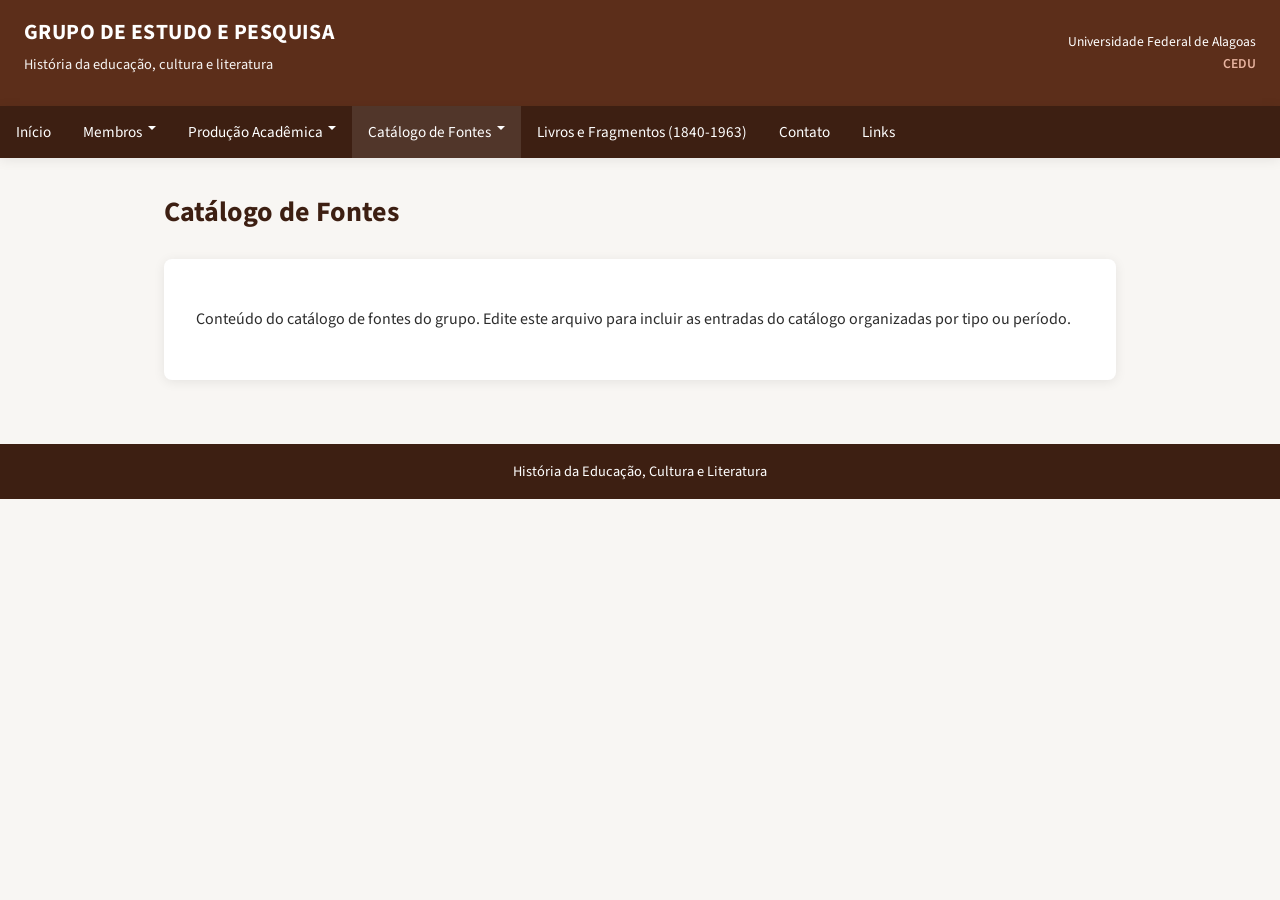
==== catalogo-fontes.html @ 69c1a261 "first commit" ====
<!DOCTYPE html>
<html lang="pt-BR">
<head>
  <meta charset="UTF-8">
  <meta name="viewport" content="width=device-width, initial-scale=1">
  <title>Catálogo de Fontes - GEPHECL | UFAL CEDU</title>
  <link rel="preconnect" href="https://fonts.googleapis.com">
  <link rel="preconnect" href="https://fonts.gstatic.com" crossorigin>
  <link href="https://fonts.googleapis.com/css2?family=Source+Sans+3:wght@400;600;700&display=swap" rel="stylesheet">
  <link rel="stylesheet" href="css/site.css">
</head>
<body>
  <header class="site-header">
    <div>
      <h1>GRUPO DE ESTUDO E PESQUISA</h1>
      <p class="subtitulo">História da educação, cultura e literatura</p>
    </div>
    <div class="instituicao">
      <div>Universidade Federal de Alagoas</div>
      <div class="cedu">CEDU</div>
    </div>
  </header>

  <nav class="nav-wrap">
    <ul class="nav-list nav-bar">
      <li><a href="index.html">Início</a></li>
      <li class="has-dropdown">
        <a href="membros.html" class="dropdown-toggle">Membros</a>
        <ul class="nav-dropdown">
          <li><a href="membros.html">Membros</a></li>
          <li><a href="fotos.html">Galeria de Fotos</a></li>
        </ul>
      </li>
      <li class="has-dropdown">
        <a href="projetos-pesquisa.html" class="dropdown-toggle">Produção Acadêmica</a>
        <ul class="nav-dropdown">
          <li><a href="projetos-pesquisa.html">Projetos de Pesquisa</a></li>
          <li><a href="dissertacoes.html">Dissertações</a></li>
        </ul>
      </li>
      <li class="has-dropdown active">
        <a href="catalogo-fontes.html" class="dropdown-toggle">Catálogo de Fontes</a>
        <ul class="nav-dropdown">
          <li><a href="catalogo-fontes.html">Catálogo de Fontes</a></li>
        </ul>
      </li>
      <li><a href="livros-fragmentos.html">Livros e Fragmentos (1840-1963)</a></li>
      <li><a href="contato.html">Contato</a></li>
      <li><a href="links.html">Links</a></li>
    </ul>
  </nav>

  <main class="main-wrap">
    <h1 class="page-title">Catálogo de Fontes</h1>
    <div class="conteudo">
      <p>Conteúdo do catálogo de fontes do grupo. Edite este arquivo para incluir as entradas do catálogo organizadas por tipo ou período.</p>
    </div>
  </main>

  <footer class="site-footer">
    História da Educação, Cultura e Literatura
  </footer>

  <script src="js/site.js"></script>
</body>
</html>
---- css/site.css ----
/* GEPHECL - UFAL CEDU - Estilos do site */
:root {
  --cor-primaria: #5c2e1a;
  --cor-primaria-escura: #3d1f12;
  --cor-destaque: #8b3d2a;
  --cor-texto: #2c2c2c;
  --cor-texto-claro: #555;
  --cor-fundo: #f8f6f3;
  --cor-branco: #fff;
  --sombra: 0 2px 12px rgba(0,0,0,0.08);
  --transicao: 0.2s ease;
}

* {
  box-sizing: border-box;
}

body {
  margin: 0;
  font-family: 'Source Sans 3', -apple-system, BlinkMacSystemFont, 'Segoe UI', sans-serif;
  font-size: 1rem;
  line-height: 1.6;
  color: var(--cor-texto);
  background: var(--cor-fundo);
}

a {
  color: var(--cor-destaque);
  text-decoration: none;
}

a:hover {
  text-decoration: underline;
}

img {
  max-width: 100%;
  height: auto;
  display: block;
}

/* Header */
.site-header {
  background: var(--cor-primaria);
  color: var(--cor-branco);
  padding: 1rem 1.5rem;
  display: flex;
  flex-wrap: wrap;
  align-items: center;
  justify-content: space-between;
  gap: 1rem;
}

.site-header h1 {
  margin: 0;
  font-size: 1.35rem;
  font-weight: 700;
  letter-spacing: 0.02em;
}

.site-header .subtitulo {
  font-size: 0.9rem;
  opacity: 0.95;
  margin-top: 0.15rem;
}

.site-header .instituicao {
  text-align: right;
  font-size: 0.85rem;
}

.site-header .instituicao .cedu {
  color: #e8b4a0;
  font-weight: 600;
}

/* Navegação */
.nav-wrap {
  background: var(--cor-primaria-escura);
  position: sticky;
  top: 0;
  z-index: 100;
  box-shadow: var(--sombra);
}

.nav-bar {
  max-width: 1200px;
  margin: 0 auto;
  padding: 0 1rem;
}

.nav-list {
  list-style: none;
  margin: 0;
  padding: 0;
  display: flex;
  flex-wrap: wrap;
  align-items: center;
  gap: 0;
}

.nav-list > li {
  position: relative;
}

.nav-list > li > a {
  display: block;
  padding: 0.85rem 1rem;
  color: var(--cor-branco);
  text-decoration: none;
  font-size: 0.95rem;
  transition: background var(--transicao);
}

.nav-list > li > a:hover,
.nav-list > li.active > a {
  background: rgba(255,255,255,0.1);
}

.nav-list .dropdown-toggle::after {
  content: '';
  display: inline-block;
  margin-left: 0.35rem;
  vertical-align: 0.2em;
  border: 4px solid transparent;
  border-top-color: currentColor;
}

.nav-dropdown {
  position: absolute;
  top: 100%;
  left: 0;
  min-width: 220px;
  background: var(--cor-branco);
  box-shadow: var(--sombra);
  border-radius: 0 0 6px 6px;
  list-style: none;
  margin: 0;
  padding: 0.4rem 0;
  opacity: 0;
  visibility: hidden;
  transform: translateY(-4px);
  transition: opacity var(--transicao), transform var(--transicao);
}

.nav-list > li:hover .nav-dropdown {
  opacity: 1;
  visibility: visible;
  transform: translateY(0);
}

.nav-dropdown a {
  display: block;
  padding: 0.5rem 1rem;
  color: var(--cor-texto);
  text-decoration: none;
  font-size: 0.9rem;
}

.nav-dropdown a:hover {
  background: var(--cor-fundo);
  color: var(--cor-destaque);
  text-decoration: none;
}

/* Container principal */
.main-wrap {
  max-width: 1000px;
  margin: 0 auto;
  padding: 2rem 1.5rem;
}

.page-title {
  margin: 0 0 1.5rem;
  font-size: 1.75rem;
  font-weight: 700;
  color: var(--cor-primaria-escura);
}

.conteudo {
  background: var(--cor-branco);
  padding: 2rem;
  border-radius: 8px;
  box-shadow: var(--sombra);
}

/* Banner / Slider (home) */
.banner {
  background: linear-gradient(135deg, var(--cor-primaria-escura) 0%, var(--cor-primaria) 100%);
  color: var(--cor-branco);
  padding: 2rem 1.5rem;
  border-radius: 8px;
  margin-bottom: 2rem;
  position: relative;
}

.banner h2 {
  margin: 0 0 1rem;
  font-size: 1.35rem;
  font-weight: 600;
}

.banner .palestrantes {
  display: flex;
  flex-wrap: wrap;
  gap: 1.5rem;
  margin: 1rem 0;
}

.banner .palestrante {
  display: flex;
  align-items: center;
  gap: 0.75rem;
}

.banner .palestrante .foto {
  width: 56px;
  height: 56px;
  border-radius: 50%;
  background: rgba(255,255,255,0.2);
  object-fit: cover;
}

.banner .minicurso {
  font-size: 0.85rem;
  text-transform: uppercase;
  letter-spacing: 0.05em;
  opacity: 0.9;
  margin-bottom: 0.5rem;
}

.banner .detalhes {
  display: flex;
  flex-wrap: wrap;
  gap: 1.25rem;
  font-size: 0.9rem;
  margin-top: 1rem;
}

.banner .detalhes span {
  display: inline-flex;
  align-items: center;
  gap: 0.35rem;
}

.banner-nav {
  position: absolute;
  top: 50%;
  transform: translateY(-50%);
  background: rgba(255,255,255,0.2);
  border: none;
  color: var(--cor-branco);
  width: 40px;
  height: 40px;
  border-radius: 50%;
  cursor: pointer;
  font-size: 1.2rem;
  transition: background var(--transicao);
}

.banner-nav:hover {
  background: rgba(255,255,255,0.35);
}

.banner-nav.prev { left: 0.5rem; }
.banner-nav.next { right: 0.5rem; }

/* Bloco de texto (home) */
.bloco-texto h3 {
  margin: 0 0 0.75rem;
  font-size: 1.25rem;
  color: var(--cor-primaria-escura);
}

.bloco-texto p {
  margin: 0 0 1rem;
  color: var(--cor-texto-claro);
}

.bloco-texto p:last-child {
  margin-bottom: 0;
}

/* Logo / identidade (home) */
.identidade {
  text-align: center;
  margin-top: 2rem;
  padding-top: 2rem;
  border-top: 1px solid rgba(0,0,0,0.06);
}

.identidade .logo-circulo {
  width: 120px;
  height: 120px;
  border-radius: 50%;
  margin: 0 auto 0.75rem;
  background: #e8e4df;
  object-fit: cover;
}

.identidade .nome-completo {
  font-size: 0.85rem;
  color: var(--cor-texto-claro);
  max-width: 420px;
  margin: 0 auto;
}

/* Listas de conteúdo */
.lista-projetos,
.lista-dissertacoes,
.lista-livros,
.lista-links {
  list-style: none;
  margin: 0;
  padding: 0;
}

.lista-projetos li,
.lista-dissertacoes li,
.lista-livros li {
  padding: 0.75rem 0;
  border-bottom: 1px solid #eee;
}

.lista-projetos li:last-child,
.lista-dissertacoes li:last-child,
.lista-livros li:last-child {
  border-bottom: none;
}

.lista-projetos a,
.lista-dissertacoes a,
.lista-livros a {
  font-weight: 500;
}

.lista-dissertacoes .autor {
  font-weight: 600;
  color: var(--cor-texto);
  margin-bottom: 0.25rem;
}

.lista-dissertacoes .titulo-desc {
  color: var(--cor-texto-claro);
  font-size: 0.95rem;
}

.lista-livros .categoria {
  font-weight: 700;
  color: var(--cor-primaria-escura);
  margin: 1rem 0 0.5rem;
}

.lista-livros .categoria:first-child {
  margin-top: 0;
}

.lista-livros ul {
  margin: 0 0 0 1rem;
  padding: 0;
}

.lista-livros ul li {
  padding: 0.35rem 0;
  border: none;
}

.lista-links li {
  padding: 0.85rem 0;
  border-bottom: 1px solid #eee;
}

.lista-links .link-titulo {
  font-weight: 600;
  color: var(--cor-texto);
}

.lista-links .link-url {
  font-size: 0.9rem;
  word-break: break-all;
}

.lista-links .link-desc {
  font-size: 0.9rem;
  color: var(--cor-texto-claro);
  margin-top: 0.25rem;
}

/* Galeria de fotos */
.galeria {
  display: grid;
  grid-template-columns: repeat(auto-fill, minmax(220px, 1fr));
  gap: 1rem;
}

.galeria figure {
  margin: 0;
  border-radius: 8px;
  overflow: hidden;
  box-shadow: var(--sombra);
  background: #eee;
  min-height: 120px;
}

.galeria img {
  width: 100%;
  aspect-ratio: 4/3;
  object-fit: cover;
}

.galeria figcaption {
  padding: 0.5rem;
  font-size: 0.85rem;
  color: var(--cor-texto-claro);
}

/* Contato */
.contato p {
  margin: 0 0 0.75rem;
}

/* Footer */
.site-footer {
  background: var(--cor-primaria-escura);
  color: var(--cor-branco);
  text-align: center;
  padding: 1rem 1.5rem;
  margin-top: 2rem;
  font-size: 0.9rem;
}

/* Responsivo */
@media (max-width: 768px) {
  .site-header {
    flex-direction: column;
    align-items: flex-start;
  }

  .site-header .instituicao {
    text-align: left;
  }

  .nav-list {
    flex-direction: column;
    align-items: stretch;
  }

  .nav-list > li {
    border-bottom: 1px solid rgba(255,255,255,0.1);
  }

  .nav-dropdown {
    position: static;
    opacity: 1;
    visibility: visible;
    transform: none;
    display: none;
    background: rgba(0,0,0,0.2);
    border-radius: 0;
    padding-left: 1rem;
  }

  .nav-list > li.dropdown-open .nav-dropdown {
    display: block;
  }

  .main-wrap {
    padding: 1.25rem 1rem;
  }

  .conteudo {
    padding: 1.25rem;
  }

  .banner .palestrantes {
    flex-direction: column;
  }
}

@media (max-width: 480px) {
  .banner-nav {
    width: 36px;
    height: 36px;
    font-size: 1rem;
  }
}
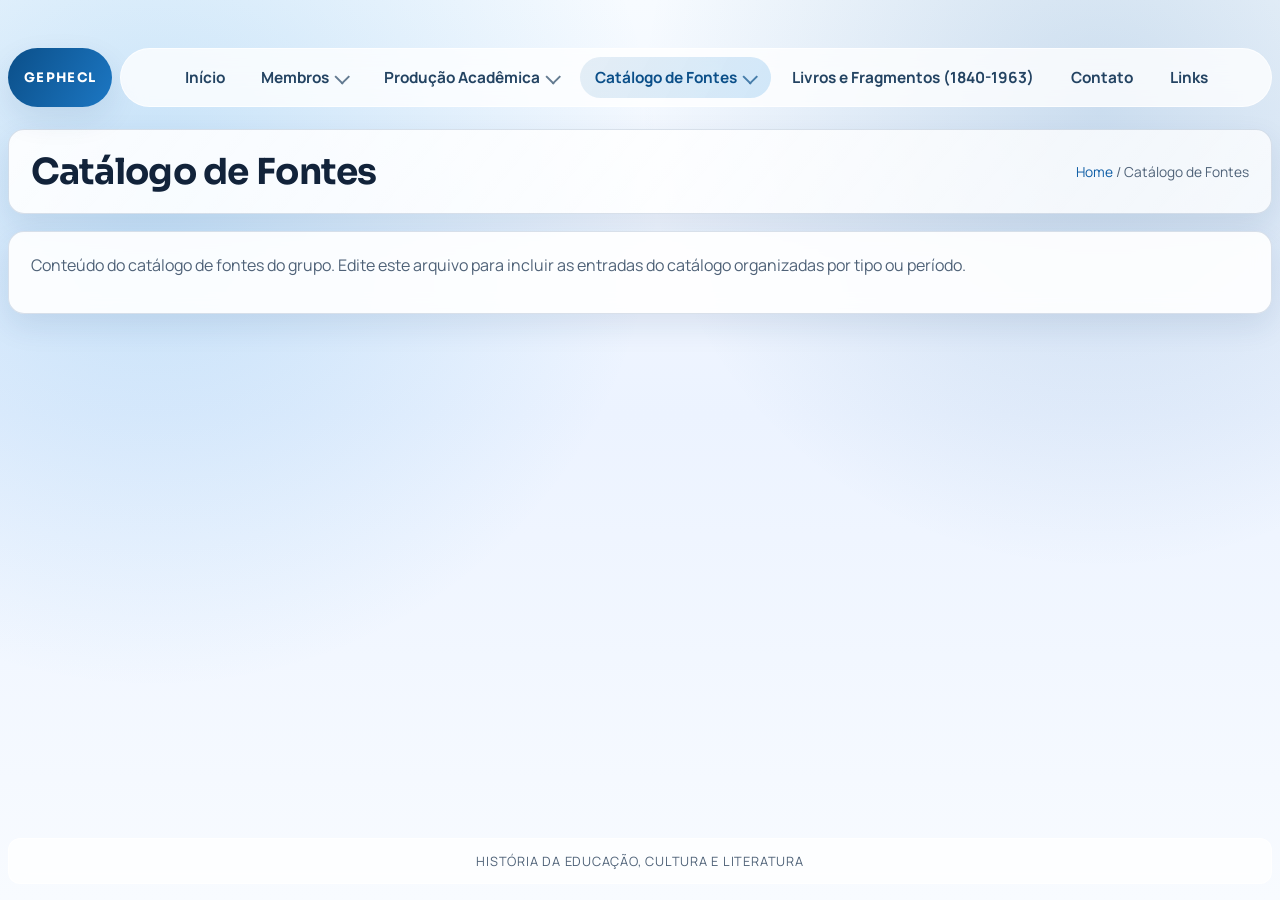
==== commit 3da600b7: "feat: new UI" ====
--- a/catalogo-fontes.html
+++ b/catalogo-fontes.html
@@ -12,12 +12,7 @@
 <body>
   <header class="site-header">
     <div>
-      <h1>GRUPO DE ESTUDO E PESQUISA</h1>
-      <p class="subtitulo">História da educação, cultura e literatura</p>
-    </div>
-    <div class="instituicao">
-      <div>Universidade Federal de Alagoas</div>
-      <div class="cedu">CEDU</div>
+      <h1>gephecl</h1>
     </div>
   </header>
 
@@ -51,8 +46,11 @@
   </nav>
 
   <main class="main-wrap">
-    <h1 class="page-title">Catálogo de Fontes</h1>
-    <div class="conteudo">
+    <section class="page-top reveal-on-scroll">
+      <h1 class="page-title">Catálogo de Fontes</h1>
+      <p class="breadcrumb"><a href="index.html">Home</a> / Catálogo de Fontes</p>
+    </section>
+    <div class="conteudo reveal-on-scroll">
       <p>Conteúdo do catálogo de fontes do grupo. Edite este arquivo para incluir as entradas do catálogo organizadas por tipo ou período.</p>
     </div>
   </main>
--- a/css/site.css
+++ b/css/site.css
@@ -1,31 +1,51 @@
-/* GEPHECL - UFAL CEDU - Estilos do site */
+@import url('https://fonts.googleapis.com/css2?family=Manrope:wght@400;500;700;800&family=Sora:wght@500;600;700&display=swap');
+
 :root {
-  --cor-primaria: #5c2e1a;
-  --cor-primaria-escura: #3d1f12;
-  --cor-destaque: #8b3d2a;
-  --cor-texto: #2c2c2c;
-  --cor-texto-claro: #555;
-  --cor-fundo: #f8f6f3;
-  --cor-branco: #fff;
-  --sombra: 0 2px 12px rgba(0,0,0,0.08);
-  --transicao: 0.2s ease;
+  --bg: #f5f9ff;
+  --bg-soft: #edf3ff;
+  --surface: rgba(255, 255, 255, 0.9);
+  --surface-strong: #ffffff;
+  --text: #12233a;
+  --text-soft: #4f6278;
+  --line: rgba(28, 70, 123, 0.16);
+  --brand: #0f5ea6;
+  --brand-2: #2692e0;
+  --brand-dark: #0a3f70;
+  --success-bg: #e9fbef;
+  --success-text: #13653a;
+  --error-bg: #ffeef0;
+  --error-text: #94243a;
+  --shadow-lg: 0 24px 52px rgba(17, 63, 111, 0.14);
+  --shadow-md: 0 12px 30px rgba(17, 63, 111, 0.1);
+  --radius-lg: 24px;
+  --radius-md: 16px;
+  --layout-max: 1320px;
 }
 
 * {
   box-sizing: border-box;
 }
 
+html,
 body {
-  margin: 0;
-  font-family: 'Source Sans 3', -apple-system, BlinkMacSystemFont, 'Segoe UI', sans-serif;
-  font-size: 1rem;
-  line-height: 1.6;
-  color: var(--cor-texto);
-  background: var(--cor-fundo);
+  overflow-x: hidden;
+}
+
+body {
+  margin: 0;
+  min-height: 100vh;
+  display: flex;
+  flex-direction: column;
+  font-family: 'Manrope', -apple-system, BlinkMacSystemFont, 'Segoe UI', sans-serif;
+  color: var(--text);
+  background:
+    radial-gradient(circle at 12% 20%, rgba(38, 146, 224, 0.22), transparent 38%),
+    radial-gradient(circle at 86% 12%, rgba(15, 94, 166, 0.18), transparent 34%),
+    linear-gradient(180deg, #f7fbff 0%, #ecf3ff 46%, #f8fbff 100%);
 }
 
 a {
-  color: var(--cor-destaque);
+  color: var(--brand);
   text-decoration: none;
 }
 
@@ -34,69 +54,109 @@
 }
 
 img {
+  display: block;
   max-width: 100%;
   height: auto;
-  display: block;
-}
-
-/* Header */
+}
+
 .site-header {
-  background: var(--cor-primaria);
-  color: var(--cor-branco);
-  padding: 1rem 1.5rem;
+  display: none;
+}
+
+.site-header > div:first-child {
+  display: inline-flex;
+  align-items: center;
+}
+
+.site-header h1 {
+  margin: 0;
+  padding: 0.72rem 1.2rem;
+  border-radius: 999px;
+  border: 1px solid rgba(255, 255, 255, 0.7);
+  background: linear-gradient(120deg, #0b4f89 0%, #1c77c3 100%);
+  box-shadow: var(--shadow-md);
+  color: #fff;
+  font-size: 1.08rem;
+  letter-spacing: 0.08em;
+  text-transform: uppercase;
+  font-family: 'Sora', sans-serif;
+  font-weight: 600;
+}
+
+.site-header .subtitulo,
+.site-header .instituicao {
+  display: none;
+}
+
+.nav-shell {
+  width: min(var(--layout-max), calc(100% - 1rem));
+  margin: 3rem auto 0;
+  display: grid;
+  grid-template-columns: auto minmax(0, 1fr);
+  align-items: stretch;
+  gap: 0.5rem;
+  position: sticky;
+  top: 10px;
+  z-index: 140;
+  --nav-height: 56px;
+}
+
+.nav-wrap {
+  width: 100%;
+  margin: 0;
+  padding: 0.52rem 0.74rem;
+  min-height: var(--nav-height);
+  border-radius: 999px;
+  border: 1px solid rgba(255, 255, 255, 0.7);
+  background: rgba(255, 255, 255, 0.78);
+  backdrop-filter: blur(12px);
+  transition: box-shadow 0.25s ease, background 0.25s ease;
+}
+
+.nav-wrap.is-scrolled {
+  background: rgba(255, 255, 255, 0.9);
+  box-shadow: var(--shadow-md);
+}
+
+.nav-brand {
+  display: inline-flex;
+  align-items: center;
+  justify-content: center;
+  min-height: var(--nav-height);
+  padding: 0 1rem;
+  border-radius: 999px;
+  background: linear-gradient(120deg, #0b4f89 0%, #1c77c3 100%);
+  box-shadow: var(--shadow-md);
+  color: #fff;
+  font-family: 'Sora', sans-serif;
+  font-size: 0.82rem;
+  font-weight: 700;
+  letter-spacing: 0.1em;
+  text-transform: uppercase;
+  white-space: nowrap;
+}
+
+.nav-brand:hover {
+  color: #fff;
+  text-decoration: none;
+}
+
+.nav-bar {
+  margin: 0;
+  padding: 0;
   display: flex;
-  flex-wrap: wrap;
-  align-items: center;
-  justify-content: space-between;
-  gap: 1rem;
-}
-
-.site-header h1 {
-  margin: 0;
-  font-size: 1.35rem;
-  font-weight: 700;
-  letter-spacing: 0.02em;
-}
-
-.site-header .subtitulo {
-  font-size: 0.9rem;
-  opacity: 0.95;
-  margin-top: 0.15rem;
-}
-
-.site-header .instituicao {
-  text-align: right;
-  font-size: 0.85rem;
-}
-
-.site-header .instituicao .cedu {
-  color: #e8b4a0;
-  font-weight: 600;
-}
-
-/* Navegação */
-.nav-wrap {
-  background: var(--cor-primaria-escura);
-  position: sticky;
-  top: 0;
-  z-index: 100;
-  box-shadow: var(--sombra);
-}
-
-.nav-bar {
-  max-width: 1200px;
-  margin: 0 auto;
-  padding: 0 1rem;
+  justify-content: center;
 }
 
 .nav-list {
   list-style: none;
+  display: flex;
+  align-items: center;
+  justify-content: center;
+  flex-wrap: wrap;
+  gap: 0.4rem;
   margin: 0;
   padding: 0;
-  display: flex;
-  flex-wrap: wrap;
-  align-items: center;
-  gap: 0;
 }
 
 .nav-list > li {
@@ -104,26 +164,33 @@
 }
 
 .nav-list > li > a {
-  display: block;
-  padding: 0.85rem 1rem;
-  color: var(--cor-branco);
-  text-decoration: none;
-  font-size: 0.95rem;
-  transition: background var(--transicao);
+  display: inline-flex;
+  align-items: center;
+  gap: 0.25rem;
+  padding: 0.62rem 0.95rem;
+  border-radius: 999px;
+  color: #234362;
+  font-size: 0.96rem;
+  font-weight: 700;
+  transition: background 0.2s ease, color 0.2s ease, transform 0.2s ease;
 }
 
 .nav-list > li > a:hover,
 .nav-list > li.active > a {
-  background: rgba(255,255,255,0.1);
+  text-decoration: none;
+  color: #0b4f89;
+  background: linear-gradient(120deg, rgba(15, 94, 166, 0.1), rgba(38, 146, 224, 0.2));
 }
 
 .nav-list .dropdown-toggle::after {
   content: '';
-  display: inline-block;
-  margin-left: 0.35rem;
-  vertical-align: 0.2em;
-  border: 4px solid transparent;
-  border-top-color: currentColor;
+  width: 9px;
+  height: 9px;
+  margin-left: 0.2rem;
+  border-right: 2px solid currentColor;
+  border-bottom: 2px solid currentColor;
+  transform: rotate(45deg) translateY(-1px);
+  opacity: 0.7;
 }
 
 .nav-dropdown {
@@ -131,16 +198,18 @@
   top: 100%;
   left: 0;
   min-width: 220px;
-  background: var(--cor-branco);
-  box-shadow: var(--sombra);
-  border-radius: 0 0 6px 6px;
   list-style: none;
   margin: 0;
-  padding: 0.4rem 0;
+  padding: 0.35rem;
+  border-radius: 14px;
+  border: 1px solid var(--line);
+  background: #fff;
+  box-shadow: var(--shadow-lg);
   opacity: 0;
   visibility: hidden;
-  transform: translateY(-4px);
-  transition: opacity var(--transicao), transform var(--transicao);
+  transform: translateY(-6px);
+  transition: opacity 0.2s ease, transform 0.2s ease;
+  z-index: 30;
 }
 
 .nav-list > li:hover .nav-dropdown {
@@ -149,163 +218,300 @@
   transform: translateY(0);
 }
 
+.nav-list > li:focus-within .nav-dropdown,
+.nav-list > li.dropdown-open .nav-dropdown {
+  opacity: 1;
+  visibility: visible;
+  transform: translateY(0);
+}
+
 .nav-dropdown a {
   display: block;
-  padding: 0.5rem 1rem;
-  color: var(--cor-texto);
+  padding: 0.55rem 0.7rem;
+  border-radius: 10px;
+  color: var(--text);
+  font-size: 0.9rem;
+  font-weight: 600;
+}
+
+.nav-dropdown a:hover {
   text-decoration: none;
-  font-size: 0.9rem;
-}
-
-.nav-dropdown a:hover {
-  background: var(--cor-fundo);
-  color: var(--cor-destaque);
-  text-decoration: none;
-}
-
-/* Container principal */
+  background: var(--bg-soft);
+}
+
+.nav-toggle {
+  display: none;
+}
+
 .main-wrap {
-  max-width: 1000px;
-  margin: 0 auto;
-  padding: 2rem 1.5rem;
-}
-
-.page-title {
-  margin: 0 0 1.5rem;
-  font-size: 1.75rem;
-  font-weight: 700;
-  color: var(--cor-primaria-escura);
-}
-
-.conteudo {
-  background: var(--cor-branco);
-  padding: 2rem;
-  border-radius: 8px;
-  box-shadow: var(--sombra);
-}
-
-/* Banner / Slider (home) */
-.banner {
-  background: linear-gradient(135deg, var(--cor-primaria-escura) 0%, var(--cor-primaria) 100%);
-  color: var(--cor-branco);
-  padding: 2rem 1.5rem;
-  border-radius: 8px;
-  margin-bottom: 2rem;
-  position: relative;
-}
-
-.banner h2 {
-  margin: 0 0 1rem;
-  font-size: 1.35rem;
-  font-weight: 600;
-}
-
-.banner .palestrantes {
-  display: flex;
-  flex-wrap: wrap;
-  gap: 1.5rem;
-  margin: 1rem 0;
-}
-
-.banner .palestrante {
+  width: min(var(--layout-max), calc(100% - 1rem));
+  margin: 1.35rem auto 0;
+  padding: 0 0 2.8rem;
+  flex: 1;
+}
+
+.home-main {
+  display: grid;
+  gap: 1.25rem;
+}
+
+.page-top {
+  margin-bottom: 1.05rem;
+  padding: 1.2rem 1.35rem;
+  border-radius: var(--radius-md);
+  border: 1px solid var(--line);
+  background: linear-gradient(130deg, rgba(255, 255, 255, 0.9), rgba(255, 255, 255, 0.74));
+  box-shadow: var(--shadow-md);
   display: flex;
   align-items: center;
-  gap: 0.75rem;
-}
-
-.banner .palestrante .foto {
-  width: 56px;
-  height: 56px;
-  border-radius: 50%;
-  background: rgba(255,255,255,0.2);
-  object-fit: cover;
-}
-
-.banner .minicurso {
-  font-size: 0.85rem;
+  justify-content: space-between;
+  gap: 1rem;
+}
+
+.page-title {
+  margin: 0;
+  font-family: 'Sora', sans-serif;
+  font-size: clamp(1.55rem, 2.8vw, 2.3rem);
+  letter-spacing: -0.02em;
+}
+
+.breadcrumb {
+  margin: 0;
+  color: var(--text-soft);
+  font-size: 0.86rem;
+  white-space: nowrap;
+}
+
+.conteudo {
+  padding: 1.35rem;
+  border: 1px solid var(--line);
+  border-radius: var(--radius-md);
+  background: var(--surface);
+  backdrop-filter: blur(9px);
+  box-shadow: var(--shadow-md);
+}
+
+.conteudo p {
+  margin-top: 0;
+  color: var(--text-soft);
+}
+
+.hero-home {
+  padding: clamp(1.4rem, 2.8vw, 2.2rem);
+  border-radius: var(--radius-lg);
+  border: 1px solid rgba(255, 255, 255, 0.8);
+  background:
+    radial-gradient(circle at 12% 10%, rgba(38, 146, 224, 0.15), transparent 40%),
+    linear-gradient(140deg, rgba(255, 255, 255, 0.95), rgba(239, 247, 255, 0.82));
+  box-shadow: var(--shadow-lg);
+  display: grid;
+  grid-template-columns: 1.1fr 0.95fr;
+  gap: 1.35rem;
+  align-items: stretch;
+}
+
+.hero-copy {
+  display: flex;
+  flex-direction: column;
+  justify-content: center;
+}
+
+.hero-eyebrow {
+  margin: 0;
+  color: var(--brand-dark);
+  font-size: 0.78rem;
   text-transform: uppercase;
-  letter-spacing: 0.05em;
-  opacity: 0.9;
-  margin-bottom: 0.5rem;
-}
-
-.banner .detalhes {
+  letter-spacing: 0.09em;
+  font-weight: 800;
+}
+
+.hero-title {
+  margin: 0.55rem 0 0;
+  font-size: clamp(2rem, 5.2vw, 3.5rem);
+  line-height: 1.04;
+  letter-spacing: -0.03em;
+  font-family: 'Sora', sans-serif;
+}
+
+.hero-description {
+  margin: 1rem 0 0;
+  max-width: 56ch;
+  color: var(--text-soft);
+}
+
+.hero-metrics {
+  list-style: none;
+  margin: 1.25rem 0 0;
+  padding: 0;
+  display: grid;
+  grid-template-columns: repeat(3, minmax(130px, 1fr));
+  gap: 0.72rem;
+}
+
+.hero-metrics li {
+  border: 1px solid var(--line);
+  border-radius: 14px;
+  background: rgba(255, 255, 255, 0.8);
+  padding: 0.75rem 0.85rem;
+}
+
+.hero-metrics strong {
+  display: block;
+  font-size: 1.52rem;
+  color: var(--brand-dark);
+  line-height: 1;
+}
+
+.hero-metrics span {
+  margin-top: 0.35rem;
+  display: block;
+  color: var(--text-soft);
+  font-size: 0.74rem;
+  letter-spacing: 0.07em;
+  text-transform: uppercase;
+  font-weight: 800;
+}
+
+.hero-actions {
   display: flex;
+  gap: 0.7rem;
   flex-wrap: wrap;
-  gap: 1.25rem;
-  font-size: 0.9rem;
-  margin-top: 1rem;
-}
-
-.banner .detalhes span {
+  margin-top: 1.25rem;
+}
+
+.btn {
   display: inline-flex;
   align-items: center;
-  gap: 0.35rem;
-}
-
-.banner-nav {
+  justify-content: center;
+  padding: 0.78rem 1.12rem;
+  border-radius: 999px;
+  font-weight: 800;
+  font-size: 0.9rem;
+  border: 1px solid transparent;
+  transition: transform 0.2s ease, box-shadow 0.2s ease, background 0.2s ease;
+}
+
+.btn:hover {
+  text-decoration: none;
+  transform: translateY(-2px);
+}
+
+.btn-primary {
+  color: #fff;
+  background: linear-gradient(120deg, #0f5ea6, #2a95e3);
+  box-shadow: 0 12px 26px rgba(15, 94, 166, 0.32);
+}
+
+.btn-primary:hover {
+  box-shadow: 0 16px 28px rgba(15, 94, 166, 0.38);
+}
+
+.btn-secondary {
+  color: var(--brand-dark);
+  border-color: rgba(13, 66, 114, 0.24);
+  background: rgba(255, 255, 255, 0.86);
+}
+
+.hero-media {
+  position: relative;
+  border-radius: 18px;
+  overflow: hidden;
+  min-height: 280px;
+  border: 1px solid rgba(255, 255, 255, 0.7);
+  box-shadow: var(--shadow-md);
+}
+
+.hero-media img {
+  width: 100%;
+  height: 100%;
+  min-height: 280px;
+  max-height: 490px;
+  object-fit: cover;
+  transition: transform 0.45s ease;
+}
+
+.hero-media:hover img {
+  transform: scale(1.04);
+}
+
+.hero-chip {
   position: absolute;
-  top: 50%;
-  transform: translateY(-50%);
-  background: rgba(255,255,255,0.2);
-  border: none;
-  color: var(--cor-branco);
-  width: 40px;
-  height: 40px;
+  right: 0.8rem;
+  bottom: 0.8rem;
+  padding: 0.45rem 0.75rem;
+  border-radius: 999px;
+  color: #fff;
+  font-size: 0.74rem;
+  letter-spacing: 0.08em;
+  text-transform: uppercase;
+  font-weight: 800;
+  background: rgba(11, 79, 137, 0.78);
+  backdrop-filter: blur(6px);
+}
+
+.feature-grid {
+  display: grid;
+  grid-template-columns: repeat(3, minmax(0, 1fr));
+  gap: 0.88rem;
+}
+
+.feature-card {
+  padding: 1.1rem;
+  border: 1px solid var(--line);
+  border-radius: var(--radius-md);
+  background: var(--surface);
+  box-shadow: var(--shadow-md);
+  transition: transform 0.2s ease, box-shadow 0.2s ease;
+}
+
+.feature-card:hover {
+  transform: translateY(-4px);
+  box-shadow: var(--shadow-lg);
+}
+
+.feature-card h3 {
+  margin: 0 0 0.4rem;
+  font-family: 'Sora', sans-serif;
+  font-size: 1.08rem;
+}
+
+.feature-card p {
+  margin: 0;
+  color: var(--text-soft);
+}
+
+.bloco-texto h3 {
+  margin-top: 0;
+  margin-bottom: 0.75rem;
+  font-family: 'Sora', sans-serif;
+}
+
+.identidade {
+  margin-top: 1.4rem;
+  padding-top: 1.1rem;
+  border-top: 1px dashed rgba(20, 70, 122, 0.25);
+  text-align: center;
+}
+
+.logo-circulo {
+  width: 104px;
+  height: 104px;
+  margin: 0 auto 0.62rem;
   border-radius: 50%;
-  cursor: pointer;
-  font-size: 1.2rem;
-  transition: background var(--transicao);
-}
-
-.banner-nav:hover {
-  background: rgba(255,255,255,0.35);
-}
-
-.banner-nav.prev { left: 0.5rem; }
-.banner-nav.next { right: 0.5rem; }
-
-/* Bloco de texto (home) */
-.bloco-texto h3 {
-  margin: 0 0 0.75rem;
-  font-size: 1.25rem;
-  color: var(--cor-primaria-escura);
-}
-
-.bloco-texto p {
-  margin: 0 0 1rem;
-  color: var(--cor-texto-claro);
-}
-
-.bloco-texto p:last-child {
-  margin-bottom: 0;
-}
-
-/* Logo / identidade (home) */
-.identidade {
-  text-align: center;
-  margin-top: 2rem;
-  padding-top: 2rem;
-  border-top: 1px solid rgba(0,0,0,0.06);
-}
-
-.identidade .logo-circulo {
-  width: 120px;
-  height: 120px;
-  border-radius: 50%;
-  margin: 0 auto 0.75rem;
-  background: #e8e4df;
   object-fit: cover;
-}
-
-.identidade .nome-completo {
-  font-size: 0.85rem;
-  color: var(--cor-texto-claro);
-  max-width: 420px;
-  margin: 0 auto;
-}
-
-/* Listas de conteúdo */
+  border: 4px solid rgba(255, 255, 255, 0.7);
+  box-shadow: var(--shadow-md);
+}
+
+.nome-completo {
+  margin: 0;
+  color: var(--text-soft);
+  font-size: 0.81rem;
+  text-transform: uppercase;
+  letter-spacing: 0.06em;
+  font-weight: 700;
+}
+
 .lista-projetos,
 .lista-dissertacoes,
 .lista-livros,
@@ -317,170 +523,345 @@
 
 .lista-projetos li,
 .lista-dissertacoes li,
-.lista-livros li {
-  padding: 0.75rem 0;
-  border-bottom: 1px solid #eee;
+.lista-livros > li,
+.lista-links li {
+  margin-bottom: 0.65rem;
+  border: 1px solid var(--line);
+  border-radius: 14px;
+  background: var(--surface-strong);
+  box-shadow: var(--shadow-md);
+  padding: 0.92rem;
 }
 
 .lista-projetos li:last-child,
 .lista-dissertacoes li:last-child,
-.lista-livros li:last-child {
-  border-bottom: none;
-}
-
-.lista-projetos a,
-.lista-dissertacoes a,
-.lista-livros a {
-  font-weight: 500;
-}
-
-.lista-dissertacoes .autor {
-  font-weight: 600;
-  color: var(--cor-texto);
-  margin-bottom: 0.25rem;
-}
-
-.lista-dissertacoes .titulo-desc {
-  color: var(--cor-texto-claro);
-  font-size: 0.95rem;
-}
-
+.lista-livros > li:last-child,
+.lista-links li:last-child {
+  margin-bottom: 0;
+}
+
+.lista-dissertacoes .autor,
+.lista-links .link-titulo,
 .lista-livros .categoria {
-  font-weight: 700;
-  color: var(--cor-primaria-escura);
-  margin: 1rem 0 0.5rem;
-}
-
-.lista-livros .categoria:first-child {
-  margin-top: 0;
+  display: block;
+  margin-bottom: 0.3rem;
+  color: var(--brand-dark);
+  font-weight: 800;
+}
+
+.lista-dissertacoes .titulo-desc,
+.lista-links .link-desc {
+  color: var(--text-soft);
 }
 
 .lista-livros ul {
-  margin: 0 0 0 1rem;
+  margin: 0.2rem 0 0 1rem;
   padding: 0;
 }
 
 .lista-livros ul li {
-  padding: 0.35rem 0;
-  border: none;
-}
-
-.lista-links li {
-  padding: 0.85rem 0;
-  border-bottom: 1px solid #eee;
-}
-
-.lista-links .link-titulo {
-  font-weight: 600;
-  color: var(--cor-texto);
+  margin: 0.3rem 0;
+  padding: 0;
+  border: 0;
+  box-shadow: none;
+  background: transparent;
 }
 
 .lista-links .link-url {
-  font-size: 0.9rem;
+  font-size: 0.93rem;
   word-break: break-all;
 }
 
-.lista-links .link-desc {
-  font-size: 0.9rem;
-  color: var(--cor-texto-claro);
-  margin-top: 0.25rem;
-}
-
-/* Galeria de fotos */
+.galeria-status {
+  color: var(--text-soft);
+  margin: 0 0 1rem;
+}
+
 .galeria {
   display: grid;
   grid-template-columns: repeat(auto-fill, minmax(220px, 1fr));
-  gap: 1rem;
+  gap: 0.9rem;
 }
 
 .galeria figure {
   margin: 0;
-  border-radius: 8px;
+  border-radius: 16px;
+  border: 1px solid var(--line);
   overflow: hidden;
-  box-shadow: var(--sombra);
-  background: #eee;
-  min-height: 120px;
+  background: var(--surface-strong);
+  box-shadow: var(--shadow-md);
 }
 
 .galeria img {
   width: 100%;
-  aspect-ratio: 4/3;
+  aspect-ratio: 4 / 3;
   object-fit: cover;
 }
 
 .galeria figcaption {
-  padding: 0.5rem;
-  font-size: 0.85rem;
-  color: var(--cor-texto-claro);
-}
-
-/* Contato */
+  padding: 0.66rem 0.74rem;
+  font-size: 0.84rem;
+  color: var(--text-soft);
+}
+
 .contato p {
-  margin: 0 0 0.75rem;
-}
-
-/* Footer */
+  margin-bottom: 0.82rem;
+}
+
 .site-footer {
-  background: var(--cor-primaria-escura);
-  color: var(--cor-branco);
+  margin-top: auto;
+  width: min(var(--layout-max), calc(100% - 1rem));
+  margin-left: auto;
+  margin-right: auto;
+  margin-bottom: 1rem;
+  border: 1px solid rgba(255, 255, 255, 0.78);
+  border-radius: 12px;
+  background: rgba(255, 255, 255, 0.72);
+  backdrop-filter: blur(8px);
   text-align: center;
-  padding: 1rem 1.5rem;
-  margin-top: 2rem;
-  font-size: 0.9rem;
-}
-
-/* Responsivo */
-@media (max-width: 768px) {
+  color: var(--text-soft);
+  padding: 0.8rem 1rem;
+  font-size: 0.8rem;
+  letter-spacing: 0.06em;
+  text-transform: uppercase;
+}
+
+.reveal-on-scroll {
+  opacity: 0;
+  transform: translateY(14px);
+  transition: opacity 0.48s ease, transform 0.48s ease;
+}
+
+.reveal-on-scroll.is-visible {
+  opacity: 1;
+  transform: translateY(0);
+}
+
+.tilt-card {
+  transform-style: preserve-3d;
+  transition: transform 0.22s ease;
+}
+
+.admin-wrap {
+  width: min(880px, calc(100% - 2rem));
+  margin: 1.2rem auto 0;
+  flex: 1;
+}
+
+.admin-card {
+  padding: 1.35rem;
+  border: 1px solid var(--line);
+  border-radius: var(--radius-md);
+  background: var(--surface);
+  box-shadow: var(--shadow-lg);
+}
+
+.admin-card h1,
+.admin-card h2 {
+  margin-top: 0;
+  margin-bottom: 0.55rem;
+  font-family: 'Sora', sans-serif;
+}
+
+.admin-grid {
+  display: grid;
+  gap: 0.9rem;
+}
+
+.admin-field label {
+  display: block;
+  margin-bottom: 0.35rem;
+  font-weight: 700;
+}
+
+.admin-field input[type='password'],
+.admin-field input[type='text'],
+.admin-field input[type='file'] {
+  width: 100%;
+  border-radius: 10px;
+  border: 1px solid rgba(13, 66, 114, 0.28);
+  background: #fff;
+  padding: 0.68rem 0.74rem;
+  font: inherit;
+}
+
+.admin-actions {
+  display: flex;
+  flex-wrap: wrap;
+  gap: 0.65rem;
+  margin-top: 0.45rem;
+}
+
+.btn-admin {
+  display: inline-flex;
+  align-items: center;
+  justify-content: center;
+  border: 0;
+  border-radius: 999px;
+  padding: 0.64rem 1rem;
+  cursor: pointer;
+  font-weight: 800;
+  color: #fff;
+  background: linear-gradient(120deg, #0f5ea6, #2a95e3);
+}
+
+.btn-admin.secundario {
+  background: linear-gradient(120deg, #4f6278, #60778f);
+}
+
+.admin-alert {
+  margin-bottom: 0.82rem;
+  padding: 0.7rem 0.8rem;
+  border-radius: 12px;
+  font-weight: 700;
+}
+
+.admin-alert.ok {
+  color: var(--success-text);
+  background: var(--success-bg);
+}
+
+.admin-alert.erro {
+  color: var(--error-text);
+  background: var(--error-bg);
+}
+
+@media (max-width: 980px) {
+  .hero-home {
+    grid-template-columns: 1fr;
+  }
+
+  .feature-grid {
+    grid-template-columns: 1fr;
+  }
+}
+
+@media (max-width: 860px) {
   .site-header {
-    flex-direction: column;
-    align-items: flex-start;
-  }
-
-  .site-header .instituicao {
-    text-align: left;
+    margin-top: 0.85rem;
+  }
+
+  .nav-shell {
+    grid-template-columns: auto minmax(0, 1fr);
+    align-items: start;
+    gap: 0.45rem;
+    --nav-height: 50px;
+  }
+
+  .nav-wrap {
+    border-radius: 18px;
+    padding: 0.65rem;
+    display: grid;
+    grid-template-columns: 1fr auto;
+    align-items: center;
+    gap: 0.55rem;
+  }
+
+  .nav-bar {
+    padding: 0;
+  }
+
+  .nav-brand {
+    font-size: 0.78rem;
+    padding: 0 0.88rem;
+    justify-self: start;
+  }
+
+  .nav-toggle {
+    width: auto;
+    display: inline-flex;
+    align-items: center;
+    justify-content: center;
+    border: 1px solid rgba(11, 79, 137, 0.22);
+    border-radius: 12px;
+    background: linear-gradient(120deg, rgba(255, 255, 255, 0.96), rgba(233, 243, 255, 0.85));
+    color: var(--brand-dark);
+    font-family: 'Sora', sans-serif;
+    font-size: 0.86rem;
+    font-weight: 700;
+    text-transform: uppercase;
+    letter-spacing: 0.08em;
+    padding: 0.68rem 0.82rem;
+    margin-bottom: 0;
+    cursor: pointer;
   }
 
   .nav-list {
+    display: none;
     flex-direction: column;
     align-items: stretch;
-  }
-
-  .nav-list > li {
-    border-bottom: 1px solid rgba(255,255,255,0.1);
+    gap: 0.35rem;
+    justify-content: flex-start;
+  }
+
+  .nav-wrap.nav-open .nav-list {
+    display: flex;
+    grid-column: 1 / -1;
+    margin-top: 0.15rem;
+  }
+
+  .nav-list > li > a {
+    width: 100%;
+    border-radius: 12px;
+    padding: 0.72rem 0.8rem;
+    justify-content: space-between;
   }
 
   .nav-dropdown {
     position: static;
+    margin-top: 0.2rem;
+    min-width: 100%;
     opacity: 1;
     visibility: visible;
     transform: none;
+    box-shadow: none;
     display: none;
-    background: rgba(0,0,0,0.2);
-    border-radius: 0;
-    padding-left: 1rem;
+    border-color: rgba(13, 66, 114, 0.16);
+    background: rgba(255, 255, 255, 0.92);
   }
 
   .nav-list > li.dropdown-open .nav-dropdown {
     display: block;
   }
 
+  .nav-list > li:hover .nav-dropdown {
+    transform: none;
+  }
+
   .main-wrap {
-    padding: 1.25rem 1rem;
+    margin-top: 1rem;
+  }
+
+  .page-top {
+    padding: 1rem;
+    flex-direction: column;
+    align-items: flex-start;
+  }
+
+  .breadcrumb {
+    white-space: normal;
   }
 
   .conteudo {
-    padding: 1.25rem;
-  }
-
-  .banner .palestrantes {
-    flex-direction: column;
-  }
-}
-
-@media (max-width: 480px) {
-  .banner-nav {
-    width: 36px;
-    height: 36px;
-    font-size: 1rem;
-  }
-}
+    padding: 1rem;
+  }
+
+  .hero-home {
+    padding: 1rem;
+  }
+
+  .hero-metrics {
+    grid-template-columns: 1fr;
+  }
+}
+
+@media (prefers-reduced-motion: reduce) {
+  *,
+  *::before,
+  *::after {
+    animation: none !important;
+    transition-duration: 0.01ms !important;
+    transition-delay: 0ms !important;
+    scroll-behavior: auto !important;
+  }
+}
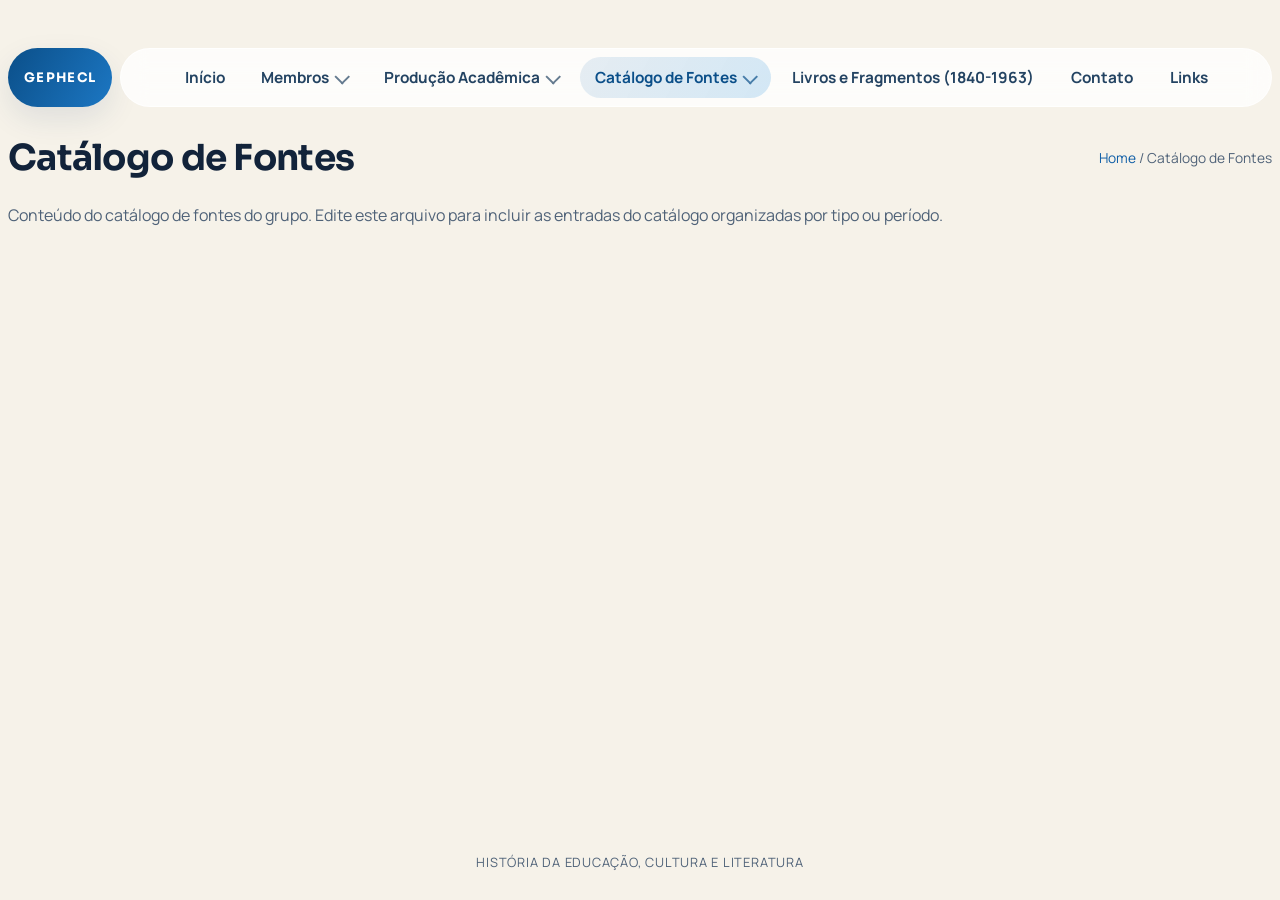
==== commit a1710275: "create components" ====
--- a/catalogo-fontes.html
+++ b/catalogo-fontes.html
@@ -9,41 +9,14 @@
   <link href="https://fonts.googleapis.com/css2?family=Source+Sans+3:wght@400;600;700&display=swap" rel="stylesheet">
   <link rel="stylesheet" href="css/site.css">
 </head>
-<body>
+<body data-page="catalogo">
   <header class="site-header">
     <div>
       <h1>gephecl</h1>
     </div>
   </header>
 
-  <nav class="nav-wrap">
-    <ul class="nav-list nav-bar">
-      <li><a href="index.html">Início</a></li>
-      <li class="has-dropdown">
-        <a href="membros.html" class="dropdown-toggle">Membros</a>
-        <ul class="nav-dropdown">
-          <li><a href="membros.html">Membros</a></li>
-          <li><a href="fotos.html">Galeria de Fotos</a></li>
-        </ul>
-      </li>
-      <li class="has-dropdown">
-        <a href="projetos-pesquisa.html" class="dropdown-toggle">Produção Acadêmica</a>
-        <ul class="nav-dropdown">
-          <li><a href="projetos-pesquisa.html">Projetos de Pesquisa</a></li>
-          <li><a href="dissertacoes.html">Dissertações</a></li>
-        </ul>
-      </li>
-      <li class="has-dropdown active">
-        <a href="catalogo-fontes.html" class="dropdown-toggle">Catálogo de Fontes</a>
-        <ul class="nav-dropdown">
-          <li><a href="catalogo-fontes.html">Catálogo de Fontes</a></li>
-        </ul>
-      </li>
-      <li><a href="livros-fragmentos.html">Livros e Fragmentos (1840-1963)</a></li>
-      <li><a href="contato.html">Contato</a></li>
-      <li><a href="links.html">Links</a></li>
-    </ul>
-  </nav>
+  <nav class="nav-wrap" data-component="navbar"></nav>
 
   <main class="main-wrap">
     <section class="page-top reveal-on-scroll">
@@ -55,9 +28,7 @@
     </div>
   </main>
 
-  <footer class="site-footer">
-    História da Educação, Cultura e Literatura
-  </footer>
+  <footer class="site-footer" data-component="footer"></footer>
 
   <script src="js/site.js"></script>
 </body>
--- a/css/site.css
+++ b/css/site.css
@@ -1,8 +1,8 @@
 @import url('https://fonts.googleapis.com/css2?family=Manrope:wght@400;500;700;800&family=Sora:wght@500;600;700&display=swap');
 
 :root {
-  --bg: #f5f9ff;
-  --bg-soft: #edf3ff;
+  --bg: #f6f2e9;
+  --bg-soft: #efe8da;
   --surface: rgba(255, 255, 255, 0.9);
   --surface-strong: #ffffff;
   --text: #12233a;
@@ -38,10 +38,7 @@
   flex-direction: column;
   font-family: 'Manrope', -apple-system, BlinkMacSystemFont, 'Segoe UI', sans-serif;
   color: var(--text);
-  background:
-    radial-gradient(circle at 12% 20%, rgba(38, 146, 224, 0.22), transparent 38%),
-    radial-gradient(circle at 86% 12%, rgba(15, 94, 166, 0.18), transparent 34%),
-    linear-gradient(180deg, #f7fbff 0%, #ecf3ff 46%, #f8fbff 100%);
+  background: var(--bg);
 }
 
 a {
@@ -257,11 +254,10 @@
 
 .page-top {
   margin-bottom: 1.05rem;
-  padding: 1.2rem 1.35rem;
-  border-radius: var(--radius-md);
-  border: 1px solid var(--line);
-  background: linear-gradient(130deg, rgba(255, 255, 255, 0.9), rgba(255, 255, 255, 0.74));
-  box-shadow: var(--shadow-md);
+  padding: 0.4rem 0;
+  border: 0;
+  background: transparent;
+  box-shadow: none;
   display: flex;
   align-items: center;
   justify-content: space-between;
@@ -283,12 +279,12 @@
 }
 
 .conteudo {
-  padding: 1.35rem;
-  border: 1px solid var(--line);
-  border-radius: var(--radius-md);
-  background: var(--surface);
-  backdrop-filter: blur(9px);
-  box-shadow: var(--shadow-md);
+  padding: 0;
+  border: 0;
+  border-radius: 0;
+  background: transparent;
+  backdrop-filter: none;
+  box-shadow: none;
 }
 
 .conteudo p {
@@ -297,13 +293,11 @@
 }
 
 .hero-home {
-  padding: clamp(1.4rem, 2.8vw, 2.2rem);
-  border-radius: var(--radius-lg);
-  border: 1px solid rgba(255, 255, 255, 0.8);
-  background:
-    radial-gradient(circle at 12% 10%, rgba(38, 146, 224, 0.15), transparent 40%),
-    linear-gradient(140deg, rgba(255, 255, 255, 0.95), rgba(239, 247, 255, 0.82));
-  box-shadow: var(--shadow-lg);
+  padding: clamp(0.2rem, 1vw, 0.8rem) 0;
+  border-radius: 0;
+  border: 0;
+  background: transparent;
+  box-shadow: none;
   display: grid;
   grid-template-columns: 1.1fr 0.95fr;
   gap: 1.35rem;
@@ -349,10 +343,10 @@
 }
 
 .hero-metrics li {
-  border: 1px solid var(--line);
-  border-radius: 14px;
-  background: rgba(255, 255, 255, 0.8);
-  padding: 0.75rem 0.85rem;
+  border: 0;
+  border-radius: 0;
+  background: transparent;
+  padding: 0.25rem 0;
 }
 
 .hero-metrics strong {
@@ -525,19 +519,20 @@
 .lista-dissertacoes li,
 .lista-livros > li,
 .lista-links li {
-  margin-bottom: 0.65rem;
-  border: 1px solid var(--line);
-  border-radius: 14px;
-  background: var(--surface-strong);
-  box-shadow: var(--shadow-md);
-  padding: 0.92rem;
+  margin-bottom: 0;
+  border: 0;
+  border-bottom: 1px solid rgba(18, 35, 58, 0.16);
+  border-radius: 0;
+  background: transparent;
+  box-shadow: none;
+  padding: 0.92rem 0;
 }
 
 .lista-projetos li:last-child,
 .lista-dissertacoes li:last-child,
 .lista-livros > li:last-child,
 .lista-links li:last-child {
-  margin-bottom: 0;
+  border-bottom: 0;
 }
 
 .lista-dissertacoes .autor,
@@ -614,10 +609,10 @@
   margin-left: auto;
   margin-right: auto;
   margin-bottom: 1rem;
-  border: 1px solid rgba(255, 255, 255, 0.78);
-  border-radius: 12px;
-  background: rgba(255, 255, 255, 0.72);
-  backdrop-filter: blur(8px);
+  border: 0;
+  border-radius: 0;
+  background: transparent;
+  backdrop-filter: none;
   text-align: center;
   color: var(--text-soft);
   padding: 0.8rem 1rem;
@@ -833,7 +828,7 @@
   }
 
   .page-top {
-    padding: 1rem;
+    padding: 0.3rem 0;
     flex-direction: column;
     align-items: flex-start;
   }
@@ -843,11 +838,11 @@
   }
 
   .conteudo {
-    padding: 1rem;
+    padding: 0;
   }
 
   .hero-home {
-    padding: 1rem;
+    padding: 0;
   }
 
   .hero-metrics {
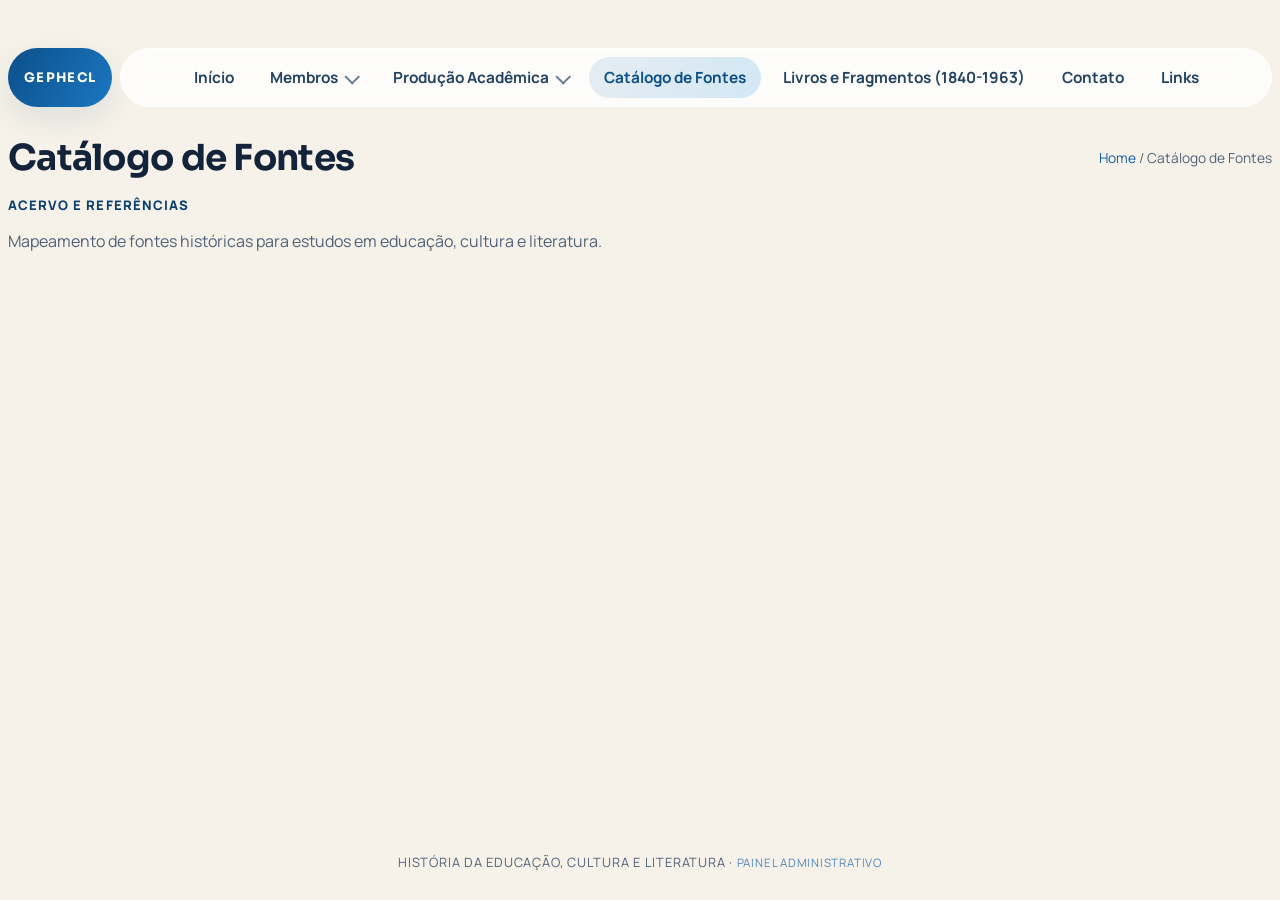
==== commit 1abb0b63: "new docs" ====
--- a/catalogo-fontes.html
+++ b/catalogo-fontes.html
@@ -24,7 +24,6 @@
       <p class="breadcrumb"><a href="index.html">Home</a> / Catálogo de Fontes</p>
     </section>
     <div class="conteudo reveal-on-scroll">
-      <p>Conteúdo do catálogo de fontes do grupo. Edite este arquivo para incluir as entradas do catálogo organizadas por tipo ou período.</p>
     </div>
   </main>
 
--- a/css/site.css
+++ b/css/site.css
@@ -258,9 +258,9 @@
   border: 0;
   background: transparent;
   box-shadow: none;
-  display: flex;
+  display: grid;
+  grid-template-columns: minmax(0, 1fr) auto;
   align-items: center;
-  justify-content: space-between;
   gap: 1rem;
 }
 
@@ -572,6 +572,38 @@
   margin: 0 0 1rem;
 }
 
+.gallery-view-switch {
+  display: flex;
+  width: 100%;
+  justify-content: flex-end;
+  align-items: center;
+  gap: 0.45rem;
+  margin: 0 0 1rem;
+}
+
+.gallery-view-btn {
+  border: 1px solid rgba(13, 66, 114, 0.22);
+  border-radius: 10px;
+  background: rgba(255, 255, 255, 0.9);
+  color: #244364;
+  font: inherit;
+  font-size: 1rem;
+  font-weight: 700;
+  line-height: 1;
+  width: 42px;
+  height: 36px;
+  display: inline-flex;
+  align-items: center;
+  justify-content: center;
+  cursor: pointer;
+}
+
+.gallery-view-btn.is-active {
+  border-color: #0f5ea6;
+  color: #fff;
+  background: #0f5ea6;
+}
+
 .galeria {
   display: grid;
   grid-template-columns: repeat(auto-fill, minmax(220px, 1fr));
@@ -596,6 +628,70 @@
 .galeria figcaption {
   padding: 0.66rem 0.74rem;
   font-size: 0.84rem;
+  color: var(--text-soft);
+}
+
+.gallery-card-title {
+  display: block;
+  color: var(--brand-dark);
+  font-weight: 800;
+  margin-bottom: 0.25rem;
+}
+
+.gallery-card-caption {
+  display: block;
+}
+
+.galeria-slider {
+  margin-top: 0.3rem;
+  display: grid;
+  grid-template-columns: auto minmax(0, 1fr) auto;
+  align-items: center;
+  gap: 0.7rem;
+}
+
+.galeria-slider[hidden] {
+  display: none;
+}
+
+.galeria-slider-nav {
+  width: 40px;
+  height: 40px;
+  border: 1px solid rgba(13, 66, 114, 0.24);
+  border-radius: 999px;
+  background: rgba(255, 255, 255, 0.95);
+  color: #0f5ea6;
+  font-size: 1.2rem;
+  font-weight: 800;
+  cursor: pointer;
+}
+
+.galeria-slider-figure {
+  margin: 0;
+  border: 1px solid var(--line);
+  border-radius: 16px;
+  overflow: hidden;
+  background: #fff;
+  box-shadow: var(--shadow-md);
+}
+
+.galeria-slider-figure img {
+  width: 100%;
+  max-height: 520px;
+  object-fit: cover;
+}
+
+.galeria-slider-figure figcaption {
+  padding: 0.75rem 0.85rem;
+}
+
+.galeria-slider-figure strong {
+  display: block;
+  color: var(--brand-dark);
+  margin-bottom: 0.3rem;
+}
+
+.galeria-slider-figure span {
   color: var(--text-soft);
 }
 
@@ -621,6 +717,16 @@
   text-transform: uppercase;
 }
 
+.admin-subtle-link {
+  font-size: 0.72rem;
+  /* text-transform: lowercase; */
+  opacity: 0.72;
+}
+
+.admin-subtle-link:hover {
+  opacity: 1;
+}
+
 .reveal-on-scroll {
   opacity: 0;
   transform: translateY(14px);
@@ -638,17 +744,25 @@
 }
 
 .admin-wrap {
-  width: min(880px, calc(100% - 2rem));
+  width: min(1320px, calc(100% - 1.5rem));
   margin: 1.2rem auto 0;
   flex: 1;
 }
 
+.admin-login-wrap {
+  width: min(540px, calc(100% - 1.2rem));
+}
+
 .admin-card {
-  padding: 1.35rem;
+  padding: 1.25rem;
   border: 1px solid var(--line);
-  border-radius: var(--radius-md);
-  background: var(--surface);
-  box-shadow: var(--shadow-lg);
+  border-radius: 22px;
+  background: linear-gradient(180deg, rgba(255, 255, 255, 0.95), rgba(255, 255, 255, 0.84));
+  box-shadow: 0 22px 45px rgba(12, 45, 80, 0.12);
+}
+
+.admin-login-card {
+  margin-top: 2rem;
 }
 
 .admin-card h1,
@@ -658,9 +772,160 @@
   font-family: 'Sora', sans-serif;
 }
 
+.admin-card h3 {
+  margin: 0.8rem 0 0.5rem;
+  font-family: 'Sora', sans-serif;
+  font-size: 1rem;
+}
+
 .admin-grid {
   display: grid;
   gap: 0.9rem;
+}
+
+.admin-inline {
+  grid-template-columns: minmax(0, 1fr) auto;
+  align-items: end;
+}
+
+.admin-toolbar {
+  display: flex;
+  flex-wrap: wrap;
+  justify-content: space-between;
+  align-items: flex-start;
+  gap: 1rem;
+  margin-bottom: 0.8rem;
+}
+
+.admin-toolbar-sub {
+  margin: 0;
+}
+
+.admin-shell {
+  display: grid;
+  grid-template-columns: 230px minmax(0, 1fr);
+  gap: 1rem;
+}
+
+.admin-side-nav {
+  position: sticky;
+  top: 1rem;
+  align-self: start;
+  display: grid;
+  gap: 0.5rem;
+  padding: 0.8rem;
+  border: 1px solid rgba(13, 66, 114, 0.16);
+  border-radius: 14px;
+  background: rgba(255, 255, 255, 0.88);
+}
+
+.admin-side-nav a {
+  display: block;
+  border-radius: 10px;
+  padding: 0.55rem 0.7rem;
+  color: #1d3955;
+  font-weight: 700;
+  font-size: 0.92rem;
+}
+
+.admin-side-nav a:hover {
+  text-decoration: none;
+  background: rgba(15, 94, 166, 0.1);
+}
+
+.admin-side-nav a.is-active {
+  color: #0c4f89;
+  background: rgba(15, 94, 166, 0.16);
+}
+
+.admin-main {
+  display: grid;
+  gap: 0.9rem;
+}
+
+.admin-table-wrap {
+  width: 100%;
+  overflow-x: auto;
+  border: 1px solid rgba(18, 35, 58, 0.12);
+  border-radius: 12px;
+  background: rgba(255, 255, 255, 0.88);
+}
+
+.admin-table {
+  width: 100%;
+  min-width: 900px;
+  border-collapse: collapse;
+}
+
+.admin-table th,
+.admin-table td {
+  border-bottom: 1px solid rgba(18, 35, 58, 0.12);
+  padding: 0.58rem 0.62rem;
+  text-align: left;
+  vertical-align: middle;
+}
+
+.admin-table th {
+  font-size: 0.78rem;
+  letter-spacing: 0.06em;
+  text-transform: uppercase;
+  color: #2e4e6d;
+  background: rgba(238, 246, 255, 0.85);
+}
+
+.admin-table-inline-form {
+  display: none;
+}
+
+.admin-table-input,
+.admin-table-select {
+  width: 100%;
+  border: 1px solid rgba(13, 66, 114, 0.25);
+  border-radius: 8px;
+  background: #fff;
+  padding: 0.48rem 0.58rem;
+  font: inherit;
+  font-size: 0.9rem;
+}
+
+.admin-table-check {
+  display: inline-flex;
+  align-items: center;
+  gap: 0.35rem;
+  font-weight: 700;
+}
+
+.admin-level-badge {
+  display: inline-flex;
+  align-items: center;
+  justify-content: center;
+  border-radius: 999px;
+  padding: 0.22rem 0.5rem;
+  font-size: 0.72rem;
+  font-weight: 800;
+  letter-spacing: 0.04em;
+  color: #1f4d79;
+  background: rgba(38, 146, 224, 0.16);
+}
+
+.admin-section {
+  margin-top: 0;
+  padding: 1rem;
+  border: 1px solid rgba(18, 35, 58, 0.12);
+  border-radius: 14px;
+  background: rgba(255, 255, 255, 0.78);
+}
+
+.admin-menu-item {
+  margin-bottom: 0;
+  padding: 0.8rem;
+  border: 1px solid rgba(13, 66, 114, 0.16);
+  border-radius: 12px;
+  background: rgba(255, 255, 255, 0.9);
+}
+
+.admin-menu-item-wrap {
+  margin-bottom: 0.68rem;
 }
 
 .admin-field label {
@@ -671,7 +936,9 @@
 
 .admin-field input[type='password'],
 .admin-field input[type='text'],
-.admin-field input[type='file'] {
+.admin-field input[type='file'],
+.admin-field select,
+.admin-field textarea {
   width: 100%;
   border-radius: 10px;
   border: 1px solid rgba(13, 66, 114, 0.28);
@@ -680,6 +947,16 @@
   font: inherit;
 }
 
+.admin-field textarea {
+  resize: vertical;
+  min-height: 86px;
+}
+
+.admin-checkbox label {
+  margin: 0;
+  font-weight: 700;
+}
+
 .admin-actions {
   display: flex;
   flex-wrap: wrap;
@@ -687,21 +964,120 @@
   margin-top: 0.45rem;
 }
 
+.admin-actions-tight {
+  margin-top: 0;
+  display: flex;
+  flex-wrap: nowrap;
+  align-items: center;
+  gap: 0.35rem;
+}
+
+.admin-checkbox-inline {
+  display: flex;
+  align-items: end;
+}
+
+.admin-grid-2 {
+  grid-template-columns: repeat(2, minmax(0, 1fr));
+}
+
+.admin-grid-2 .admin-actions {
+  grid-column: 1 / -1;
+}
+
 .btn-admin {
   display: inline-flex;
   align-items: center;
   justify-content: center;
+  border: 1px solid #0f5ea6;
+  border-radius: 10px;
+  padding: 0.58rem 0.92rem;
+  cursor: pointer;
+  font-weight: 700;
+  font-size: 0.9rem;
+  color: #fff;
+  background: #0f5ea6;
+  transition: background 0.2s ease, color 0.2s ease, border-color 0.2s ease;
+}
+
+.btn-admin:hover {
+  background: #0c4f89;
+}
+
+.btn-admin.secundario {
+  border-color: rgba(18, 52, 87, 0.28);
+  color: #29496a;
+  background: rgba(255, 255, 255, 0.9);
+}
+
+.btn-admin.secundario:hover {
+  border-color: #0f5ea6;
+  color: #0f5ea6;
+  background: rgba(255, 255, 255, 1);
+}
+
+.admin-icon-btn {
   border: 0;
-  border-radius: 999px;
-  padding: 0.64rem 1rem;
+  background: transparent;
+  color: #2f4f6f;
+  font-size: 1.1rem;
+  line-height: 1;
+  padding: 0.2rem 0.3rem;
   cursor: pointer;
-  font-weight: 800;
-  color: #fff;
-  background: linear-gradient(120deg, #0f5ea6, #2a95e3);
-}
-
-.btn-admin.secundario {
-  background: linear-gradient(120deg, #4f6278, #60778f);
+  border-radius: 6px;
+}
+
+.admin-icon-btn:hover {
+  color: #0f5ea6;
+  background: rgba(15, 94, 166, 0.1);
+}
+
+.admin-cta-grid {
+  display: grid;
+  grid-template-columns: repeat(3, minmax(0, 1fr));
+  gap: 0.7rem;
+}
+
+.admin-cta {
+  display: block;
+  border: 1px solid rgba(13, 66, 114, 0.18);
+  border-radius: 12px;
+  background: rgba(255, 255, 255, 0.86);
+  padding: 0.9rem;
+  color: #1a3c5d;
+}
+
+.admin-cta:hover {
+  text-decoration: none;
+  border-color: #0f5ea6;
+  background: rgba(235, 246, 255, 0.9);
+}
+
+.admin-cta strong {
+  display: block;
+  margin-bottom: 0.35rem;
+  font-family: 'Sora', sans-serif;
+  font-size: 0.95rem;
+}
+
+.admin-cta span {
+  display: block;
+  color: #4d6279;
+  font-size: 0.86rem;
+}
+
+.admin-image-preview {
+  margin-bottom: 0.85rem;
+  max-width: 480px;
+  border: 1px solid rgba(18, 35, 58, 0.16);
+  border-radius: 12px;
+  overflow: hidden;
+}
+
+.admin-image-preview img {
+  width: 100%;
+  height: auto;
+  object-fit: cover;
 }
 
 .admin-alert {
@@ -721,6 +1097,55 @@
   background: var(--error-bg);
 }
 
+.admin-doc-row {
+  margin-top: 0.45rem;
+  padding: 0.55rem 0;
+  border-bottom: 1px solid rgba(18, 35, 58, 0.14);
+  display: flex;
+  align-items: center;
+  justify-content: space-between;
+  gap: 0.8rem;
+  flex-wrap: wrap;
+}
+
+.page-subtitle {
+  margin: 0;
+  grid-column: 1 / -1;
+  font-size: 0.82rem;
+  font-weight: 800;
+  letter-spacing: 0.08em;
+  text-transform: uppercase;
+  color: var(--brand-dark);
+}
+
+.page-description {
+  margin: 0;
+  grid-column: 1 / -1;
+  max-width: 64ch;
+  color: var(--text-soft);
+}
+
+.page-documents {
+  margin-top: 1.1rem;
+  padding-top: 0.9rem;
+  border-top: 1px dashed rgba(18, 35, 58, 0.2);
+}
+
+.page-documents h3 {
+  margin: 0 0 0.65rem;
+  font-family: 'Sora', sans-serif;
+}
+
+.page-documents-list {
+  list-style: none;
+  margin: 0;
+  padding: 0;
+}
+
+.page-documents-list li {
+  margin: 0.35rem 0;
+}
+
 @media (max-width: 980px) {
   .hero-home {
     grid-template-columns: 1fr;
@@ -728,6 +1153,14 @@
 
   .feature-grid {
     grid-template-columns: 1fr;
+  }
+
+  .galeria-slider {
+    grid-template-columns: 1fr;
+  }
+
+  .galeria-slider-nav {
+    justify-self: center;
   }
 }
 
@@ -829,8 +1262,8 @@
 
   .page-top {
     padding: 0.3rem 0;
-    flex-direction: column;
-    align-items: flex-start;
+    grid-template-columns: 1fr;
+    align-items: start;
   }
 
   .breadcrumb {
@@ -846,6 +1279,31 @@
   }
 
   .hero-metrics {
+    grid-template-columns: 1fr;
+  }
+
+  .admin-inline {
+    grid-template-columns: 1fr;
+  }
+
+  .admin-shell {
+    grid-template-columns: 1fr;
+  }
+
+  .admin-side-nav {
+    position: static;
+    grid-template-columns: repeat(2, minmax(0, 1fr));
+  }
+
+  .admin-grid-2 {
+    grid-template-columns: 1fr;
+  }
+
+  .admin-table {
+    min-width: 760px;
+  }
+
+  .admin-cta-grid {
     grid-template-columns: 1fr;
   }
 }
